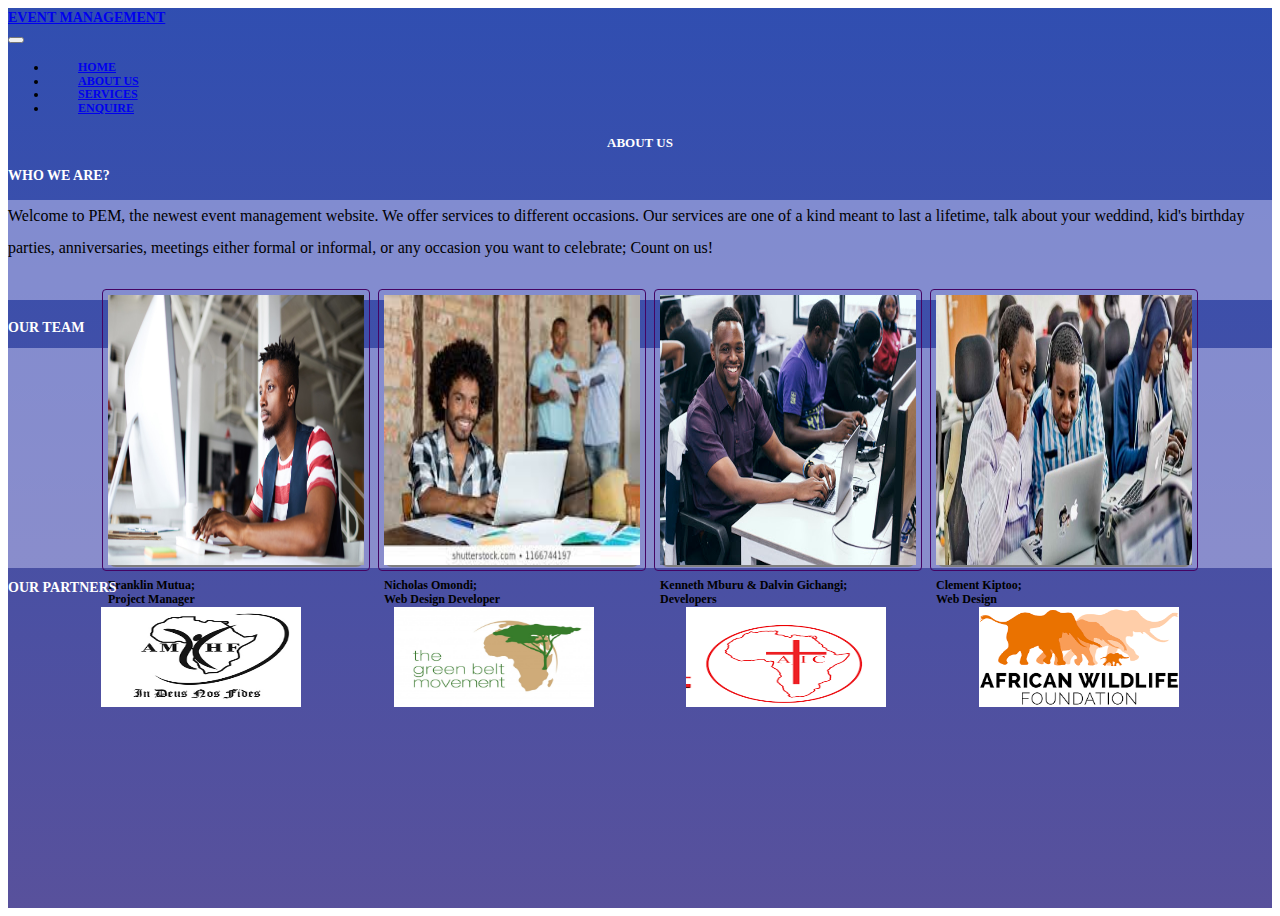
==== about-us.html @ bf9adc82 "add about us" ====
<!DOCTYPE html>
<html lang="en">
    <head>
        <meta charset="utf-8">
        <meta name="viewport" content="width=device-width, initial-scale=1">
        <link href="https://cdn.jsdelivr.net/npm/bootstrap@5.0.2/dist/css/bootstrap.min.css" rel="stylesheet" integrity="sha384-EVSTQN3/azprG1Anm3QDgpJLIm9Nao0Yz1ztcQTwFspd3yD65VohhpuuCOmLASjC" crossorigin="anonymous">
        <link rel="stylesheet" href="./static/css/themify-icons.css">
        <link rel="preconnect" href="https://fonts.googleapis.com">
        <link rel="preconnect" href="https://fonts.gstatic.com" crossorigin>
        <link href="https://fonts.googleapis.com/css2?family=Italianno&display=swap" rel="stylesheet">
        <link href="https://fonts.googleapis.com/css2?family=Italianno&family=Pacifico&display=swap" rel="stylesheet">
        <link rel="stylesheet" href="https://use.fontawesome.com/releases/v5.15.3/css/all.css" integrity="sha384-SZXxX4whJ79/gErwcOYf+zWLeJdY/qpuqC4cAa9rOGUstPomtqpuNWT9wdPEn2fk" crossorigin="anonymous">
        <link rel="stylesheet" href="./static/css/about-us.css">
        <link rel="stylesheet" href="./static/css/responsive.css">
        <link rel="stylesheet" href="./static/js/about-script.js">
        <link rel="shortcut icon" href="" >
        <title>Event Management</title>
      </head>
      <body>
        <div class="container-fluid about-page" >
            <!-- Navbar -->
            <nav class="navbar navbar-expand-lg navbar-dark  bg-dark" id="main-navbar">
                    <a class="navbar-brand" href="index.html"></span>Event Management<br><small></small></small></a>
                    <button class="navbar-toggler" type="button" data-bs-toggle="collapse" data-bs-target="#ftco-nav" aria-controls="ftco-nav" aria-expanded="false" aria-label="Toggle navigation">
                        <span class="icon-bar"></span>
                        <span class="icon-bar"></span>
                        <span class="icon-bar"></span>          
                    </button>
                    <div class="collapse navbar-collapse" id="ftco-nav">
                        <ul class="navbar-nav ms-auto">
                            <li class="nav-item active"><a href="index.html" class="nav-link">Home</a></li>
                            <li class="nav-item"><a href="about-us.html" class="nav-link">About Us</a></li>
                            <li class="nav-item"><a href="services.html" class="nav-link">Services</a></li>
                            <li class="nav-item"><a href="enquire.html" class="nav-link">Enquire</a></li>
                        </ul>
                    </div>
            </nav>


            <div class="header">
                <h4>ABOUT US</h4>
            </div>
            <h2>WHO WE ARE?</h2>
            <div class="container-fluid" id="about-description">
                <div class="information">
                    <p>Welcome to PEM, the newest event management website. We offer services to different occasions. Our services are one of a kind meant to last a lifetime, talk about your weddind, kid's birthday parties, anniversaries, meetings either formal or informal, or any occasion you want to celebrate; Count on us! </p>
                </div>
            </div>

               <h2>OUR TEAM</h2>
            <div class="container-fluid" id="our-team">
                    <div class="card-container" id="">
                        <div class="card col-md-4" id="service1">
                          <div class="service-description">
                              <div id="text"><img src="./static/img/Frank.jpg" alt="manager"></div>
                          </div>
                        </div>
                        <div class="card-caption">
                          <p>Franklin Mutua; <br>
                              Project Manager
                          </p>
                        </div>
                      </div>

                      <div class="card-container" id="">
                        <div class="card col-md-4" id="service1">
                          <div class="service-description">
                              <div id="text"><img src="./static/img/Nick.jpeg" alt="designer"></div>
                          </div>
                        </div>
                        <div class="card-caption">
                          <p>Nicholas Omondi; <br>
                              Web Design Developer
                          </p>
                        </div>
                      </div>

                      <div class="card-container" id="">
                        <div class="card col-md-4" id="service1">
                          <div class="service-description">
                              <div id="text"><img src="./static/img/Ken.jpg" alt="developer"></div>
                          </div>
                        </div>
                        <div class="card-caption">
                          <p>Kenneth Mburu & Dalvin Gichangi; <br>
                             Developers
                          </p>
                        </div>
                      </div>

                      <div class="card-container" id="">
                        <div class="card col-md-4" id="service1">
                          <div class="service-description">
                              <div id="text"><img src="./static/img/D&C.jpg" alt="programmers"></div>
                          </div>
                        </div>
                        <div class="card-caption">
                          <p>Clement Kiptoo; <br>
                              Web Design
                          </p>
                        </div>
                      </div>

            </div>
            <h2>OUR PARTNERS</h2>
            <div class="container-fluid" id="our-partners">
                <img src="./static/img/amhf.png" alt="logo">
                <img src="./static/img/GBM-FINAL-logo-SPOT-1024x611.jpg" alt="green belt ">
                <img src="./static/img/aic.png" alt="church">
                <img src="./static/img/awf.png" alt="wildlife">

            </div>

        </div>

    <script src="https://cdn.jsdelivr.net/npm/@popperjs/core@2.9.2/dist/umd/popper.min.js" integrity="sha384-IQsoLXl5PILFhosVNubq5LC7Qb9DXgDA9i+tQ8Zj3iwWAwPtgFTxbJ8NT4GN1R8p" crossorigin="anonymous"></script>
    <script src="https://cdn.jsdelivr.net/npm/bootstrap@5.0.2/dist/js/bootstrap.min.js" integrity="sha384-cVKIPhGWiC2Al4u+LWgxfKTRIcfu0JTxR+EQDz/bgldoEyl4H0zUF0QKbrJ0EcQF" crossorigin="anonymous"></script>    <script type="text/javascript" src="//downloads.mailchimp.com/js/signup-forms/popup/unique-methods/embed.js" data-dojo-config="usePlainJson: true, isDebug: false"></script><script type="text/javascript">window.dojoRequire(["mojo/signup-forms/Loader"], function(L) { L.start({"baseUrl":"mc.us3.list-manage.com","uuid":"e71bed4d6ae5a7c984dfe28b0","lid":"dbf7e27685","uniqueMethods":true}) })</script>
    <script src="https://code.jquery.com/jquery-3.3.1.min.js" integrity="sha256-FgpCb/KJQlLNfOu91ta32o/NMZxltwRo8QtmkMRdAu8="   crossorigin="anonymous"></script>
    <script src="static/js/scripts.js"></script>
<body>
    
</body>
</html>
---- static/css/themify-icons.css ----
@font-face {
	font-family: 'themify';
	src:url('fonts/themify.eot?-fvbane');
	src:url('fonts/themify.eot?#iefix-fvbane') format('embedded-opentype'),
		url('fonts/themify.woff?-fvbane') format('woff'),
		url('fonts/themify.ttf?-fvbane') format('truetype'),
		url('fonts/themify.svg?-fvbane#themify') format('svg');
	font-weight: normal;
	font-style: normal;
}

[class^="ti-"], [class*=" ti-"] {
	font-family: 'themify';
	speak: none;
	font-style: normal;
	font-weight: normal;
	font-variant: normal;
	text-transform: none;
	line-height: 1;

	/* Better Font Rendering =========== */
	-webkit-font-smoothing: antialiased;
	-moz-osx-font-smoothing: grayscale;
}

.ti-wand:before {
	content: "\e600";
}
.ti-volume:before {
	content: "\e601";
}
.ti-user:before {
	content: "\e602";
}
.ti-unlock:before {
	content: "\e603";
}
.ti-unlink:before {
	content: "\e604";
}
.ti-trash:before {
	content: "\e605";
}
.ti-thought:before {
	content: "\e606";
}
.ti-target:before {
	content: "\e607";
}
.ti-tag:before {
	content: "\e608";
}
.ti-tablet:before {
	content: "\e609";
}
.ti-star:before {
	content: "\e60a";
}
.ti-spray:before {
	content: "\e60b";
}
.ti-signal:before {
	content: "\e60c";
}
.ti-shopping-cart:before {
	content: "\e60d";
}
.ti-shopping-cart-full:before {
	content: "\e60e";
}
.ti-settings:before {
	content: "\e60f";
}
.ti-search:before {
	content: "\e610";
}
.ti-zoom-in:before {
	content: "\e611";
}
.ti-zoom-out:before {
	content: "\e612";
}
.ti-cut:before {
	content: "\e613";
}
.ti-ruler:before {
	content: "\e614";
}
.ti-ruler-pencil:before {
	content: "\e615";
}
.ti-ruler-alt:before {
	content: "\e616";
}
.ti-bookmark:before {
	content: "\e617";
}
.ti-bookmark-alt:before {
	content: "\e618";
}
.ti-reload:before {
	content: "\e619";
}
.ti-plus:before {
	content: "\e61a";
}
.ti-pin:before {
	content: "\e61b";
}
.ti-pencil:before {
	content: "\e61c";
}
.ti-pencil-alt:before {
	content: "\e61d";
}
.ti-paint-roller:before {
	content: "\e61e";
}
.ti-paint-bucket:before {
	content: "\e61f";
}
.ti-na:before {
	content: "\e620";
}
.ti-mobile:before {
	content: "\e621";
}
.ti-minus:before {
	content: "\e622";
}
.ti-medall:before {
	content: "\e623";
}
.ti-medall-alt:before {
	content: "\e624";
}
.ti-marker:before {
	content: "\e625";
}
.ti-marker-alt:before {
	content: "\e626";
}
.ti-arrow-up:before {
	content: "\e627";
}
.ti-arrow-right:before {
	content: "\e628";
}
.ti-arrow-left:before {
	content: "\e629";
}
.ti-arrow-down:before {
	content: "\e62a";
}
.ti-lock:before {
	content: "\e62b";
}
.ti-location-arrow:before {
	content: "\e62c";
}
.ti-link:before {
	content: "\e62d";
}
.ti-layout:before {
	content: "\e62e";
}
.ti-layers:before {
	content: "\e62f";
}
.ti-layers-alt:before {
	content: "\e630";
}
.ti-key:before {
	content: "\e631";
}
.ti-import:before {
	content: "\e632";
}
.ti-image:before {
	content: "\e633";
}
.ti-heart:before {
	content: "\e634";
}
.ti-heart-broken:before {
	content: "\e635";
}
.ti-hand-stop:before {
	content: "\e636";
}
.ti-hand-open:before {
	content: "\e637";
}
.ti-hand-drag:before {
	content: "\e638";
}
.ti-folder:before {
	content: "\e639";
}
.ti-flag:before {
	content: "\e63a";
}
.ti-flag-alt:before {
	content: "\e63b";
}
.ti-flag-alt-2:before {
	content: "\e63c";
}
.ti-eye:before {
	content: "\e63d";
}
.ti-export:before {
	content: "\e63e";
}
.ti-exchange-vertical:before {
	content: "\e63f";
}
.ti-desktop:before {
	content: "\e640";
}
.ti-cup:before {
	content: "\e641";
}
.ti-crown:before {
	content: "\e642";
}
.ti-comments:before {
	content: "\e643";
}
.ti-comment:before {
	content: "\e644";
}
.ti-comment-alt:before {
	content: "\e645";
}
.ti-close:before {
	content: "\e646";
}
.ti-clip:before {
	content: "\e647";
}
.ti-angle-up:before {
	content: "\e648";
}
.ti-angle-right:before {
	content: "\e649";
}
.ti-angle-left:before {
	content: "\e64a";
}
.ti-angle-down:before {
	content: "\e64b";
}
.ti-check:before {
	content: "\e64c";
}
.ti-check-box:before {
	content: "\e64d";
}
.ti-camera:before {
	content: "\e64e";
}
.ti-announcement:before {
	content: "\e64f";
}
.ti-brush:before {
	content: "\e650";
}
.ti-briefcase:before {
	content: "\e651";
}
.ti-bolt:before {
	content: "\e652";
}
.ti-bolt-alt:before {
	content: "\e653";
}
.ti-blackboard:before {
	content: "\e654";
}
.ti-bag:before {
	content: "\e655";
}
.ti-move:before {
	content: "\e656";
}
.ti-arrows-vertical:before {
	content: "\e657";
}
.ti-arrows-horizontal:before {
	content: "\e658";
}
.ti-fullscreen:before {
	content: "\e659";
}
.ti-arrow-top-right:before {
	content: "\e65a";
}
.ti-arrow-top-left:before {
	content: "\e65b";
}
.ti-arrow-circle-up:before {
	content: "\e65c";
}
.ti-arrow-circle-right:before {
	content: "\e65d";
}
.ti-arrow-circle-left:before {
	content: "\e65e";
}
.ti-arrow-circle-down:before {
	content: "\e65f";
}
.ti-angle-double-up:before {
	content: "\e660";
}
.ti-angle-double-right:before {
	content: "\e661";
}
.ti-angle-double-left:before {
	content: "\e662";
}
.ti-angle-double-down:before {
	content: "\e663";
}
.ti-zip:before {
	content: "\e664";
}
.ti-world:before {
	content: "\e665";
}
.ti-wheelchair:before {
	content: "\e666";
}
.ti-view-list:before {
	content: "\e667";
}
.ti-view-list-alt:before {
	content: "\e668";
}
.ti-view-grid:before {
	content: "\e669";
}
.ti-uppercase:before {
	content: "\e66a";
}
.ti-upload:before {
	content: "\e66b";
}
.ti-underline:before {
	content: "\e66c";
}
.ti-truck:before {
	content: "\e66d";
}
.ti-timer:before {
	content: "\e66e";
}
.ti-ticket:before {
	content: "\e66f";
}
.ti-thumb-up:before {
	content: "\e670";
}
.ti-thumb-down:before {
	content: "\e671";
}
.ti-text:before {
	content: "\e672";
}
.ti-stats-up:before {
	content: "\e673";
}
.ti-stats-down:before {
	content: "\e674";
}
.ti-split-v:before {
	content: "\e675";
}
.ti-split-h:before {
	content: "\e676";
}
.ti-smallcap:before {
	content: "\e677";
}
.ti-shine:before {
	content: "\e678";
}
.ti-shift-right:before {
	content: "\e679";
}
.ti-shift-left:before {
	content: "\e67a";
}
.ti-shield:before {
	content: "\e67b";
}
.ti-notepad:before {
	content: "\e67c";
}
.ti-server:before {
	content: "\e67d";
}
.ti-quote-right:before {
	content: "\e67e";
}
.ti-quote-left:before {
	content: "\e67f";
}
.ti-pulse:before {
	content: "\e680";
}
.ti-printer:before {
	content: "\e681";
}
.ti-power-off:before {
	content: "\e682";
}
.ti-plug:before {
	content: "\e683";
}
.ti-pie-chart:before {
	content: "\e684";
}
.ti-paragraph:before {
	content: "\e685";
}
.ti-panel:before {
	content: "\e686";
}
.ti-package:before {
	content: "\e687";
}
.ti-music:before {
	content: "\e688";
}
.ti-music-alt:before {
	content: "\e689";
}
.ti-mouse:before {
	content: "\e68a";
}
.ti-mouse-alt:before {
	content: "\e68b";
}
.ti-money:before {
	content: "\e68c";
}
.ti-microphone:before {
	content: "\e68d";
}
.ti-menu:before {
	content: "\e68e";
}
.ti-menu-alt:before {
	content: "\e68f";
}
.ti-map:before {
	content: "\e690";
}
.ti-map-alt:before {
	content: "\e691";
}
.ti-loop:before {
	content: "\e692";
}
.ti-location-pin:before {
	content: "\e693";
}
.ti-list:before {
	content: "\e694";
}
.ti-light-bulb:before {
	content: "\e695";
}
.ti-Italic:before {
	content: "\e696";
}
.ti-info:before {
	content: "\e697";
}
.ti-infinite:before {
	content: "\e698";
}
.ti-id-badge:before {
	content: "\e699";
}
.ti-hummer:before {
	content: "\e69a";
}
.ti-home:before {
	content: "\e69b";
}
.ti-help:before {
	content: "\e69c";
}
.ti-headphone:before {
	content: "\e69d";
}
.ti-harddrives:before {
	content: "\e69e";
}
.ti-harddrive:before {
	content: "\e69f";
}
.ti-gift:before {
	content: "\e6a0";
}
.ti-game:before {
	content: "\e6a1";
}
.ti-filter:before {
	content: "\e6a2";
}
.ti-files:before {
	content: "\e6a3";
}
.ti-file:before {
	content: "\e6a4";
}
.ti-eraser:before {
	content: "\e6a5";
}
.ti-envelope:before {
	content: "\e6a6";
}
.ti-download:before {
	content: "\e6a7";
}
.ti-direction:before {
	content: "\e6a8";
}
.ti-direction-alt:before {
	content: "\e6a9";
}
.ti-dashboard:before {
	content: "\e6aa";
}
.ti-control-stop:before {
	content: "\e6ab";
}
.ti-control-shuffle:before {
	content: "\e6ac";
}
.ti-control-play:before {
	content: "\e6ad";
}
.ti-control-pause:before {
	content: "\e6ae";
}
.ti-control-forward:before {
	content: "\e6af";
}
.ti-control-backward:before {
	content: "\e6b0";
}
.ti-cloud:before {
	content: "\e6b1";
}
.ti-cloud-up:before {
	content: "\e6b2";
}
.ti-cloud-down:before {
	content: "\e6b3";
}
.ti-clipboard:before {
	content: "\e6b4";
}
.ti-car:before {
	content: "\e6b5";
}
.ti-calendar:before {
	content: "\e6b6";
}
.ti-book:before {
	content: "\e6b7";
}
.ti-bell:before {
	content: "\e6b8";
}
.ti-basketball:before {
	content: "\e6b9";
}
.ti-bar-chart:before {
	content: "\e6ba";
}
.ti-bar-chart-alt:before {
	content: "\e6bb";
}
.ti-back-right:before {
	content: "\e6bc";
}
.ti-back-left:before {
	content: "\e6bd";
}
.ti-arrows-corner:before {
	content: "\e6be";
}
.ti-archive:before {
	content: "\e6bf";
}
.ti-anchor:before {
	content: "\e6c0";
}
.ti-align-right:before {
	content: "\e6c1";
}
.ti-align-left:before {
	content: "\e6c2";
}
.ti-align-justify:before {
	content: "\e6c3";
}
.ti-align-center:before {
	content: "\e6c4";
}
.ti-alert:before {
	content: "\e6c5";
}
.ti-alarm-clock:before {
	content: "\e6c6";
}
.ti-agenda:before {
	content: "\e6c7";
}
.ti-write:before {
	content: "\e6c8";
}
.ti-window:before {
	content: "\e6c9";
}
.ti-widgetized:before {
	content: "\e6ca";
}
.ti-widget:before {
	content: "\e6cb";
}
.ti-widget-alt:before {
	content: "\e6cc";
}
.ti-wallet:before {
	content: "\e6cd";
}
.ti-video-clapper:before {
	content: "\e6ce";
}
.ti-video-camera:before {
	content: "\e6cf";
}
.ti-vector:before {
	content: "\e6d0";
}
.ti-themify-logo:before {
	content: "\e6d1";
}
.ti-themify-favicon:before {
	content: "\e6d2";
}
.ti-themify-favicon-alt:before {
	content: "\e6d3";
}
.ti-support:before {
	content: "\e6d4";
}
.ti-stamp:before {
	content: "\e6d5";
}
.ti-split-v-alt:before {
	content: "\e6d6";
}
.ti-slice:before {
	content: "\e6d7";
}
.ti-shortcode:before {
	content: "\e6d8";
}
.ti-shift-right-alt:before {
	content: "\e6d9";
}
.ti-shift-left-alt:before {
	content: "\e6da";
}
.ti-ruler-alt-2:before {
	content: "\e6db";
}
.ti-receipt:before {
	content: "\e6dc";
}
.ti-pin2:before {
	content: "\e6dd";
}
.ti-pin-alt:before {
	content: "\e6de";
}
.ti-pencil-alt2:before {
	content: "\e6df";
}
.ti-palette:before {
	content: "\e6e0";
}
.ti-more:before {
	content: "\e6e1";
}
.ti-more-alt:before {
	content: "\e6e2";
}
.ti-microphone-alt:before {
	content: "\e6e3";
}
.ti-magnet:before {
	content: "\e6e4";
}
.ti-line-double:before {
	content: "\e6e5";
}
.ti-line-dotted:before {
	content: "\e6e6";
}
.ti-line-dashed:before {
	content: "\e6e7";
}
.ti-layout-width-full:before {
	content: "\e6e8";
}
.ti-layout-width-default:before {
	content: "\e6e9";
}
.ti-layout-width-default-alt:before {
	content: "\e6ea";
}
.ti-layout-tab:before {
	content: "\e6eb";
}
.ti-layout-tab-window:before {
	content: "\e6ec";
}
.ti-layout-tab-v:before {
	content: "\e6ed";
}
.ti-layout-tab-min:before {
	content: "\e6ee";
}
.ti-layout-slider:before {
	content: "\e6ef";
}
.ti-layout-slider-alt:before {
	content: "\e6f0";
}
.ti-layout-sidebar-right:before {
	content: "\e6f1";
}
.ti-layout-sidebar-none:before {
	content: "\e6f2";
}
.ti-layout-sidebar-left:before {
	content: "\e6f3";
}
.ti-layout-placeholder:before {
	content: "\e6f4";
}
.ti-layout-menu:before {
	content: "\e6f5";
}
.ti-layout-menu-v:before {
	content: "\e6f6";
}
.ti-layout-menu-separated:before {
	content: "\e6f7";
}
.ti-layout-menu-full:before {
	content: "\e6f8";
}
.ti-layout-media-right-alt:before {
	content: "\e6f9";
}
.ti-layout-media-right:before {
	content: "\e6fa";
}
.ti-layout-media-overlay:before {
	content: "\e6fb";
}
.ti-layout-media-overlay-alt:before {
	content: "\e6fc";
}
.ti-layout-media-overlay-alt-2:before {
	content: "\e6fd";
}
.ti-layout-media-left-alt:before {
	content: "\e6fe";
}
.ti-layout-media-left:before {
	content: "\e6ff";
}
.ti-layout-media-center-alt:before {
	content: "\e700";
}
.ti-layout-media-center:before {
	content: "\e701";
}
.ti-layout-list-thumb:before {
	content: "\e702";
}
.ti-layout-list-thumb-alt:before {
	content: "\e703";
}
.ti-layout-list-post:before {
	content: "\e704";
}
.ti-layout-list-large-image:before {
	content: "\e705";
}
.ti-layout-line-solid:before {
	content: "\e706";
}
.ti-layout-grid4:before {
	content: "\e707";
}
.ti-layout-grid3:before {
	content: "\e708";
}
.ti-layout-grid2:before {
	content: "\e709";
}
.ti-layout-grid2-thumb:before {
	content: "\e70a";
}
.ti-layout-cta-right:before {
	content: "\e70b";
}
.ti-layout-cta-left:before {
	content: "\e70c";
}
.ti-layout-cta-center:before {
	content: "\e70d";
}
.ti-layout-cta-btn-right:before {
	content: "\e70e";
}
.ti-layout-cta-btn-left:before {
	content: "\e70f";
}
.ti-layout-column4:before {
	content: "\e710";
}
.ti-layout-column3:before {
	content: "\e711";
}
.ti-layout-column2:before {
	content: "\e712";
}
.ti-layout-accordion-separated:before {
	content: "\e713";
}
.ti-layout-accordion-merged:before {
	content: "\e714";
}
.ti-layout-accordion-list:before {
	content: "\e715";
}
.ti-ink-pen:before {
	content: "\e716";
}
.ti-info-alt:before {
	content: "\e717";
}
.ti-help-alt:before {
	content: "\e718";
}
.ti-headphone-alt:before {
	content: "\e719";
}
.ti-hand-point-up:before {
	content: "\e71a";
}
.ti-hand-point-right:before {
	content: "\e71b";
}
.ti-hand-point-left:before {
	content: "\e71c";
}
.ti-hand-point-down:before {
	content: "\e71d";
}
.ti-gallery:before {
	content: "\e71e";
}
.ti-face-smile:before {
	content: "\e71f";
}
.ti-face-sad:before {
	content: "\e720";
}
.ti-credit-card:before {
	content: "\e721";
}
.ti-control-skip-forward:before {
	content: "\e722";
}
.ti-control-skip-backward:before {
	content: "\e723";
}
.ti-control-record:before {
	content: "\e724";
}
.ti-control-eject:before {
	content: "\e725";
}
.ti-comments-smiley:before {
	content: "\e726";
}
.ti-brush-alt:before {
	content: "\e727";
}
.ti-youtube:before {
	content: "\e728";
}
.ti-vimeo:before {
	content: "\e729";
}
.ti-twitter:before {
	content: "\e72a";
}
.ti-time:before {
	content: "\e72b";
}
.ti-tumblr:before {
	content: "\e72c";
}
.ti-skype:before {
	content: "\e72d";
}
.ti-share:before {
	content: "\e72e";
}
.ti-share-alt:before {
	content: "\e72f";
}
.ti-rocket:before {
	content: "\e730";
}
.ti-pinterest:before {
	content: "\e731";
}
.ti-new-window:before {
	content: "\e732";
}
.ti-microsoft:before {
	content: "\e733";
}
.ti-list-ol:before {
	content: "\e734";
}
.ti-linkedin:before {
	content: "\e735";
}
.ti-layout-sidebar-2:before {
	content: "\e736";
}
.ti-layout-grid4-alt:before {
	content: "\e737";
}
.ti-layout-grid3-alt:before {
	content: "\e738";
}
.ti-layout-grid2-alt:before {
	content: "\e739";
}
.ti-layout-column4-alt:before {
	content: "\e73a";
}
.ti-layout-column3-alt:before {
	content: "\e73b";
}
.ti-layout-column2-alt:before {
	content: "\e73c";
}
.ti-instagram:before {
	content: "\e73d";
}
.ti-google:before {
	content: "\e73e";
}
.ti-github:before {
	content: "\e73f";
}
.ti-flickr:before {
	content: "\e740";
}
.ti-facebook:before {
	content: "\e741";
}
.ti-dropbox:before {
	content: "\e742";
}
.ti-dribbble:before {
	content: "\e743";
}
.ti-apple:before {
	content: "\e744";
}
.ti-android:before {
	content: "\e745";
}
.ti-save:before {
	content: "\e746";
}
.ti-save-alt:before {
	content: "\e747";
}
.ti-yahoo:before {
	content: "\e748";
}
.ti-wordpress:before {
	content: "\e749";
}
.ti-vimeo-alt:before {
	content: "\e74a";
}
.ti-twitter-alt:before {
	content: "\e74b";
}
.ti-tumblr-alt:before {
	content: "\e74c";
}
.ti-trello:before {
	content: "\e74d";
}
.ti-stack-overflow:before {
	content: "\e74e";
}
.ti-soundcloud:before {
	content: "\e74f";
}
.ti-sharethis:before {
	content: "\e750";
}
.ti-sharethis-alt:before {
	content: "\e751";
}
.ti-reddit:before {
	content: "\e752";
}
.ti-pinterest-alt:before {
	content: "\e753";
}
.ti-microsoft-alt:before {
	content: "\e754";
}
.ti-linux:before {
	content: "\e755";
}
.ti-jsfiddle:before {
	content: "\e756";
}
.ti-joomla:before {
	content: "\e757";
}
.ti-html5:before {
	content: "\e758";
}
.ti-flickr-alt:before {
	content: "\e759";
}
.ti-email:before {
	content: "\e75a";
}
.ti-drupal:before {
	content: "\e75b";
}
.ti-dropbox-alt:before {
	content: "\e75c";
}
.ti-css3:before {
	content: "\e75d";
}
.ti-rss:before {
	content: "\e75e";
}
.ti-rss-alt:before {
	content: "\e75f";
}
---- static/css/about-us.css ----
html {
    font-family:'Times New Roman', Times, serif !important;
    line-height: 1.15;
    -webkit-text-size-adjust: 100%;
    -ms-text-size-adjust: 100%;
    -ms-overflow-style: scrollbar;
    -webkit-tap-highlight-color: rgba(0, 0, 0, 0); }
  
 
    /*============================================================================================ */
      /*  ABOUT US PAGE
      ============================================================================================ */
  
    .about-page{
      height: 100vh;
      width: 100%;
      background: linear-gradient( rgba(26, 59, 168, 0.9),rgba(70, 62, 145, 0.9) ), url("https://c4.wallpaperflare.com/wallpaper/769/17/108/wedding-table-arrangement-formal-dinner-place-setting-wallpaper-preview.jpg");
      background-size: cover;
    }
  
    #main-navbar{
      background: transparent !important;
    
    }
  
    #main-navbar .navbar-brand{
    background: transparent !important;
    text-transform: uppercase;
    font-size: 14px;
    font-weight: bold;
    
  }
  
    .navbar-nav > li{
    padding-left:30px;
    padding-right:30px;
    text-transform: uppercase;
    font-size: 12px;
    font-weight: bold;
  }



  .header h4{
    text-align: center;
    font-size: 13px;
    font-weight: bold;
    margin-top: 20px;
    color: #fff;
  }
  #about-description {
      height: 100px;
      font-size: 16px;
      line-height: 2;
      background-color: rgb(201,	202,	244, 0.5);
      margin-bottom: 20px;
  }
    h2{
    font-size: 14px;
    font-weight: bold;
    color: white;
  }

  #our-team{
      height: 220px; 
      background-color: rgb(201,	202,	244, 0.5);
      display: flex;
      flex-direction: row;
      align-items: center;
      justify-content: center;
      
  }
  #our-partners{
    height: 100px;
    display: flex;
    flex-direction: row;
    justify-content: space-evenly;
    margin-top: 5px;

}
  #our-partners img{
      height: 100px;
      width: 200px;
    

  }
  
  
  .card-container{
    display: flex;
    flex-direction: column;
    justify-content: space-evenly;
    margin-bottom: 40px;
  }
  
 .card-container .card-caption{
    margin-top: 0px;
    font-size: 12px;
    color: black;
    font-weight: bold;
    margin-left: 20px;
  }
  
  
  
  .card{
    height: 30vh;
    width: 20vw;
    background-color: grey;
    border-radius: 0% !important;
    border: none;
    display: flex;
    align-items: center;
    justify-content: center;
    border-radius: 8px !important;
    margin-left: 20px;
    margin-top: 40px;

  
  }
  #our-team img{
    border: 1px solid rgb(69, 4, 99);
    border-radius: 4px;
    padding: 5px;
    width: 240px;
  }
  
  #text img{
    height: 30vh;
    width: 20vw;
  }
---- static/css/responsive.css ----
/* Extra small devices (phones, 600px and down) */
@media only screen and (max-width: 600px) {

  .dropdown #drop{
		font-size: 10px;
	}
  #main-navbar{
    width: 100%;
  }
	
  #main-navbar .navbar-toggler {
    border: none;
    border-radius: 0px;
    padding: 0px;
    cursor: pointer;
    margin-top: 27px;
    margin-bottom: 23px;
  }
  .navbar-brand{
    margin-left: 20px;
    /* color: #2109F6 !important; */

}



#main-navbar .navbar-toggler[aria-expanded="false"] span:nth-child(2) {
    opacity: 1;
  }

  #main-navbar .navbar-toggler[aria-expanded="true"] span:nth-child(2) {
    opacity: 0;
  }

  #main-navbar .navbar-toggler[aria-expanded="true"] span:first-child {
    transform: rotate(-45deg);
    position: relative;
    top: 7.5px;
  }

 #main-navbar .navbar-toggler[aria-expanded="true"] span:last-child {
    transform: rotate(45deg);
    bottom: 6px;
    position: relative;
  }

  #main-navbar .navbar-toggler span{
    display: block;
    width: 25px;
    height: 3px;
    background: #2109F6;
    margin: auto;
    margin-bottom: 4px;
    margin-right: 5px;
    transition: all 400ms linear;
    cursor: pointer;
  }

 /*  ============================================================================================ */
	/* SERVICE PAGE
	============================================================================================ */  
  
  .event-container{
    height: 73vh;
    background-color: #C9CAF4;
    margin-top: 50px;
    margin-left: 10px;
    margin-right: 10px;
    border-radius: 8px !important;
  
  }

  .carousel-inner{
    height: 470px;
 }




 /*============================================================================================ */
	/*  SERVICES PAGE -   On MORE INFO click
	============================================================================================ */



  #event-type-list .carousel-caption{
    position: absolute;
    display: grid;
    top: 40px;
    bottom: auto;
    grid-template-columns: auto auto auto auto;
    grid-gap: 10px;
    align-items: center;
    /* margin-left:10px; */
    /* margin-right: 15%;  */
    margin-bottom: 30px !important;
    z-index: 10;
  
  
  }
  
  #event-type-list .carousel-caption .card-container{
    display: flex;
    flex-direction: column;
    
    margin-bottom: 30px !important; 
  }
  
  #event-type-list .carousel-caption .card-container .card-caption{
    margin-top: 20px;
    margin-bottom: 30px !important; 
    font-size: 13px;
    color: black;
  }
  
  
  
  #event-type-list .carousel-caption .card{
    height: 25vh;
    width: 20vw;
    background-color: turquoise;
    border: none;
    display: flex;
    align-items: center;
    justify-content: center;
    border-radius: 8px !important;
  
  }


.event-page-buttons{
  display: flex;
  justify-content: center;
}

.event-page-buttons .button-container{
  width: 60%;
  display: flex;
  justify-content:space-between;
}

.event-page-buttons .button-container .btn{
  height: 40px;
  width: 150px;
  font-size: 10px !important;
  font-weight: bold;
  border-radius: 0%;
  background-color: #2109F6;
  margin-left: 35px;
}


}

/* Small devices (portrait tablets and large phones, 600px and up) */
@media only screen and (min-width: 600px)and (max-width:991px){

  

}

/* Medium devices (landscape tablets, 768px and up) */
@media only screen and (min-width: 768px) {}

/* Large devices (laptops/desktops, 992px and up) */
@media only screen and (min-width: 992px) {
  
}

/* Extra large devices (large laptops and desktops, 1200px and up) */
@media only screen and (min-width: 1200px) {}
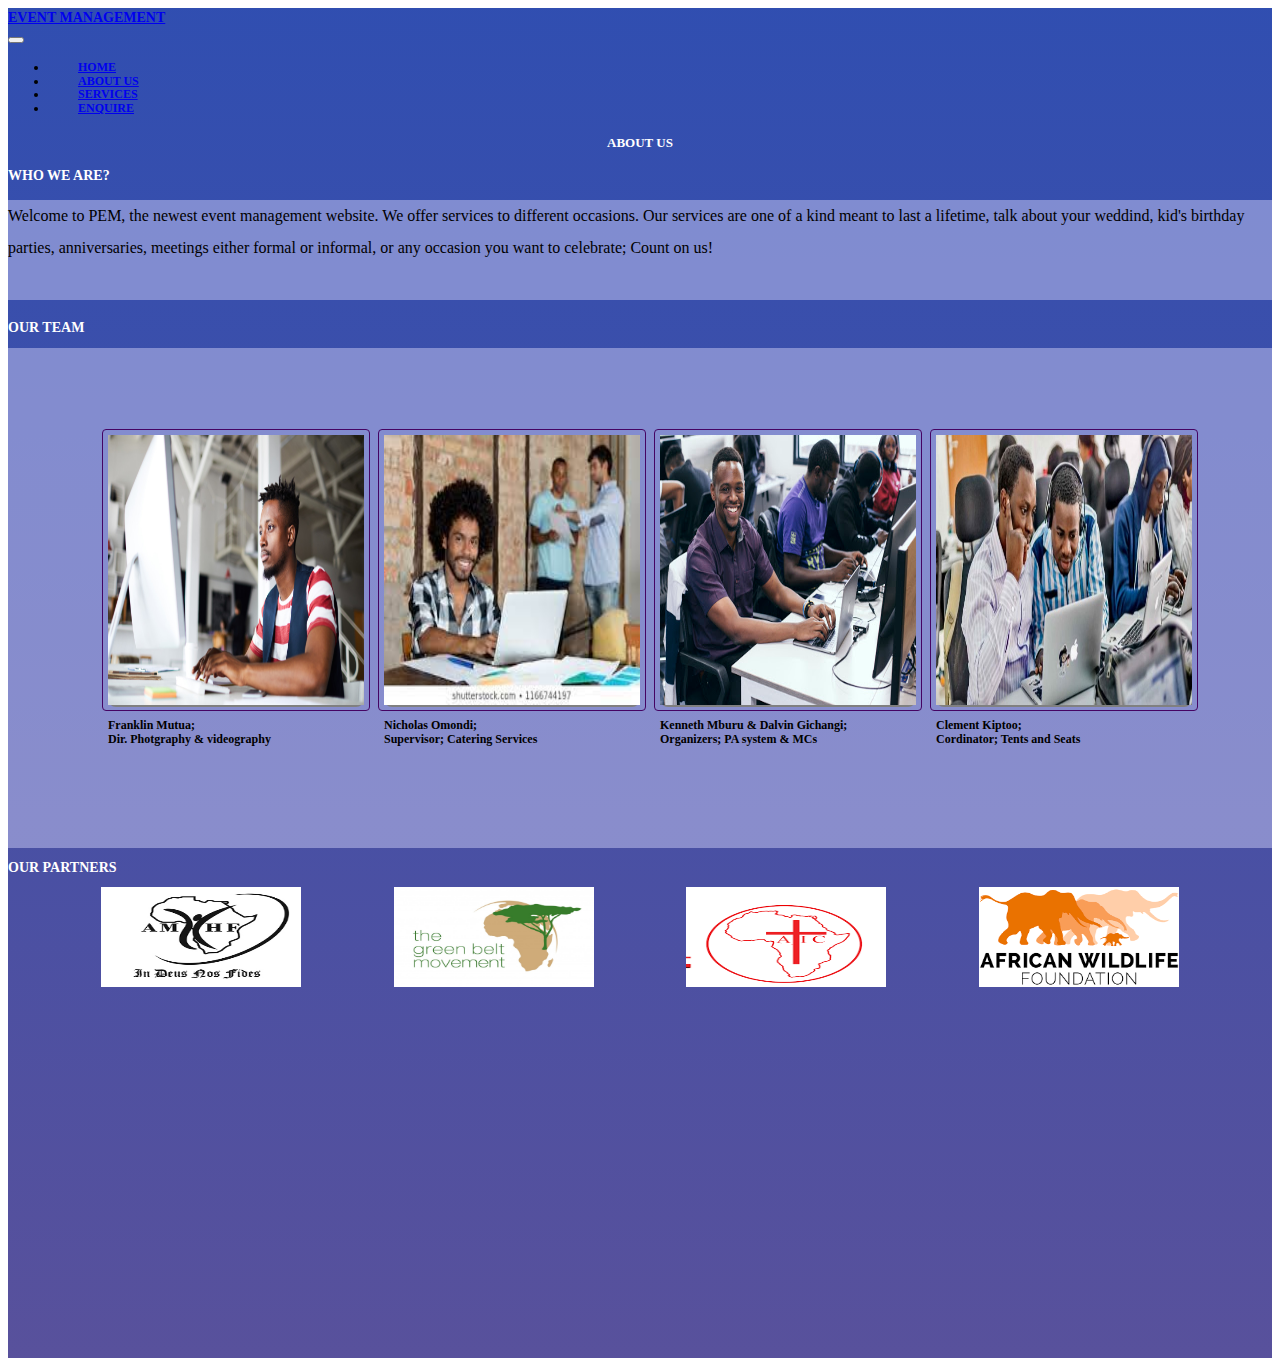
==== commit f03125c3: "add changes" ====
--- a/about-us.html
+++ b/about-us.html
@@ -11,7 +11,6 @@
         <link href="https://fonts.googleapis.com/css2?family=Italianno&family=Pacifico&display=swap" rel="stylesheet">
         <link rel="stylesheet" href="https://use.fontawesome.com/releases/v5.15.3/css/all.css" integrity="sha384-SZXxX4whJ79/gErwcOYf+zWLeJdY/qpuqC4cAa9rOGUstPomtqpuNWT9wdPEn2fk" crossorigin="anonymous">
         <link rel="stylesheet" href="./static/css/about-us.css">
-        <link rel="stylesheet" href="./static/css/responsive.css">
         <link rel="stylesheet" href="./static/js/about-script.js">
         <link rel="shortcut icon" href="" >
         <title>Event Management</title>
@@ -57,7 +56,7 @@
                         </div>
                         <div class="card-caption">
                           <p>Franklin Mutua; <br>
-                              Project Manager
+                              Dir. Photgraphy & videography
                           </p>
                         </div>
                       </div>
@@ -70,7 +69,7 @@
                         </div>
                         <div class="card-caption">
                           <p>Nicholas Omondi; <br>
-                              Web Design Developer
+                              Supervisor; Catering Services
                           </p>
                         </div>
                       </div>
@@ -83,7 +82,7 @@
                         </div>
                         <div class="card-caption">
                           <p>Kenneth Mburu & Dalvin Gichangi; <br>
-                             Developers
+                             Organizers; PA system & MCs
                           </p>
                         </div>
                       </div>
@@ -96,10 +95,11 @@
                         </div>
                         <div class="card-caption">
                           <p>Clement Kiptoo; <br>
-                              Web Design
+                              Cordinator; Tents and Seats
                           </p>
                         </div>
                       </div>
+                      
 
             </div>
             <h2>OUR PARTNERS</h2>
@@ -115,7 +115,6 @@
 
     <script src="https://cdn.jsdelivr.net/npm/@popperjs/core@2.9.2/dist/umd/popper.min.js" integrity="sha384-IQsoLXl5PILFhosVNubq5LC7Qb9DXgDA9i+tQ8Zj3iwWAwPtgFTxbJ8NT4GN1R8p" crossorigin="anonymous"></script>
     <script src="https://cdn.jsdelivr.net/npm/bootstrap@5.0.2/dist/js/bootstrap.min.js" integrity="sha384-cVKIPhGWiC2Al4u+LWgxfKTRIcfu0JTxR+EQDz/bgldoEyl4H0zUF0QKbrJ0EcQF" crossorigin="anonymous"></script>    <script type="text/javascript" src="//downloads.mailchimp.com/js/signup-forms/popup/unique-methods/embed.js" data-dojo-config="usePlainJson: true, isDebug: false"></script><script type="text/javascript">window.dojoRequire(["mojo/signup-forms/Loader"], function(L) { L.start({"baseUrl":"mc.us3.list-manage.com","uuid":"e71bed4d6ae5a7c984dfe28b0","lid":"dbf7e27685","uniqueMethods":true}) })</script>
-    <script src="https://code.jquery.com/jquery-3.3.1.min.js" integrity="sha256-FgpCb/KJQlLNfOu91ta32o/NMZxltwRo8QtmkMRdAu8="   crossorigin="anonymous"></script>
     <script src="static/js/scripts.js"></script>
 <body>
     
--- a/static/css/about-us.css
+++ b/static/css/about-us.css
@@ -12,7 +12,7 @@
       ============================================================================================ */
   
     .about-page{
-      height: 100vh;
+      height: 150vh;
       width: 100%;
       background: linear-gradient( rgba(26, 59, 168, 0.9),rgba(70, 62, 145, 0.9) ), url("https://c4.wallpaperflare.com/wallpaper/769/17/108/wedding-table-arrangement-formal-dinner-place-setting-wallpaper-preview.jpg");
       background-size: cover;
@@ -62,7 +62,7 @@
   }
 
   #our-team{
-      height: 220px; 
+      height: 500px; 
       background-color: rgb(201,	202,	244, 0.5);
       display: flex;
       flex-direction: row;
@@ -75,7 +75,7 @@
     display: flex;
     flex-direction: row;
     justify-content: space-evenly;
-    margin-top: 5px;
+    margin-top: 3px;
 
 }
   #our-partners img{
@@ -122,10 +122,12 @@
     border: 1px solid rgb(69, 4, 99);
     border-radius: 4px;
     padding: 5px;
-    width: 240px;
+    width: 260px;
+    height: 180px;
   }
   
   #text img{
     height: 30vh;
     width: 20vw;
-  }+  }
+  